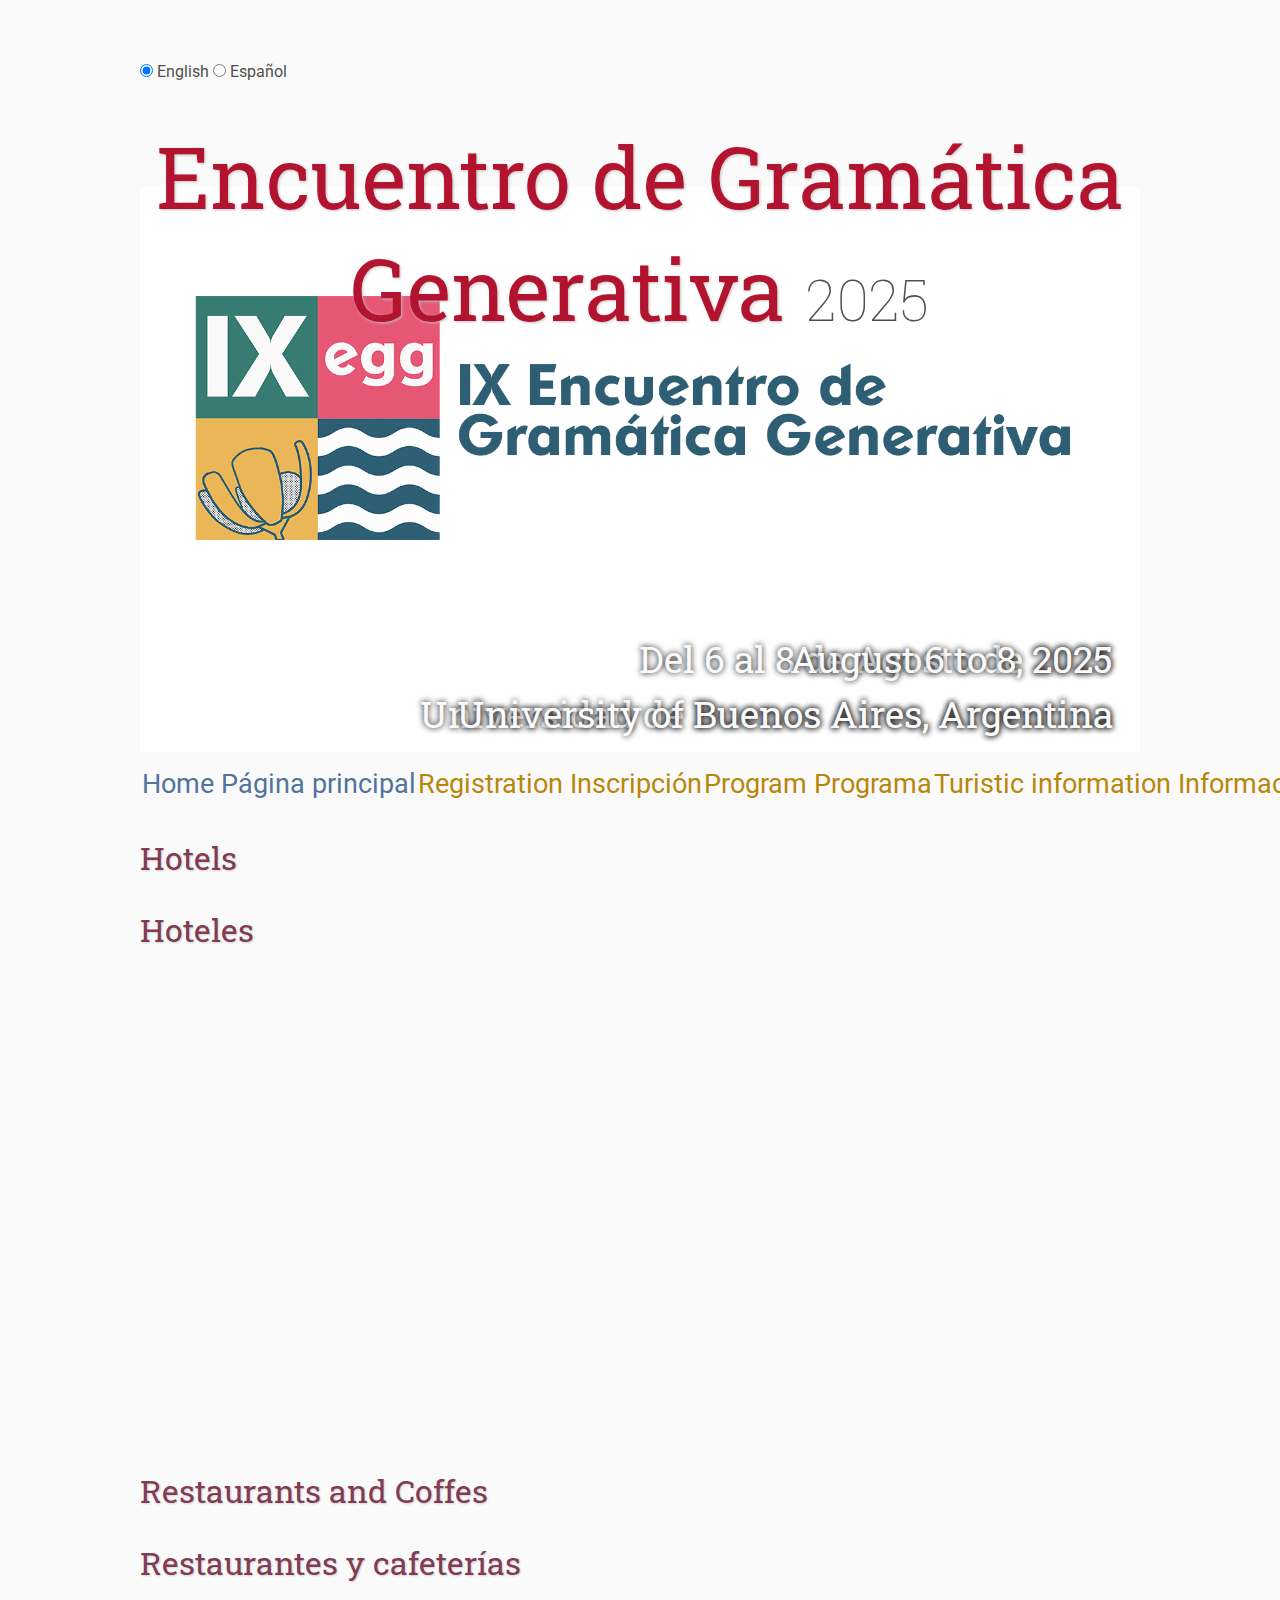
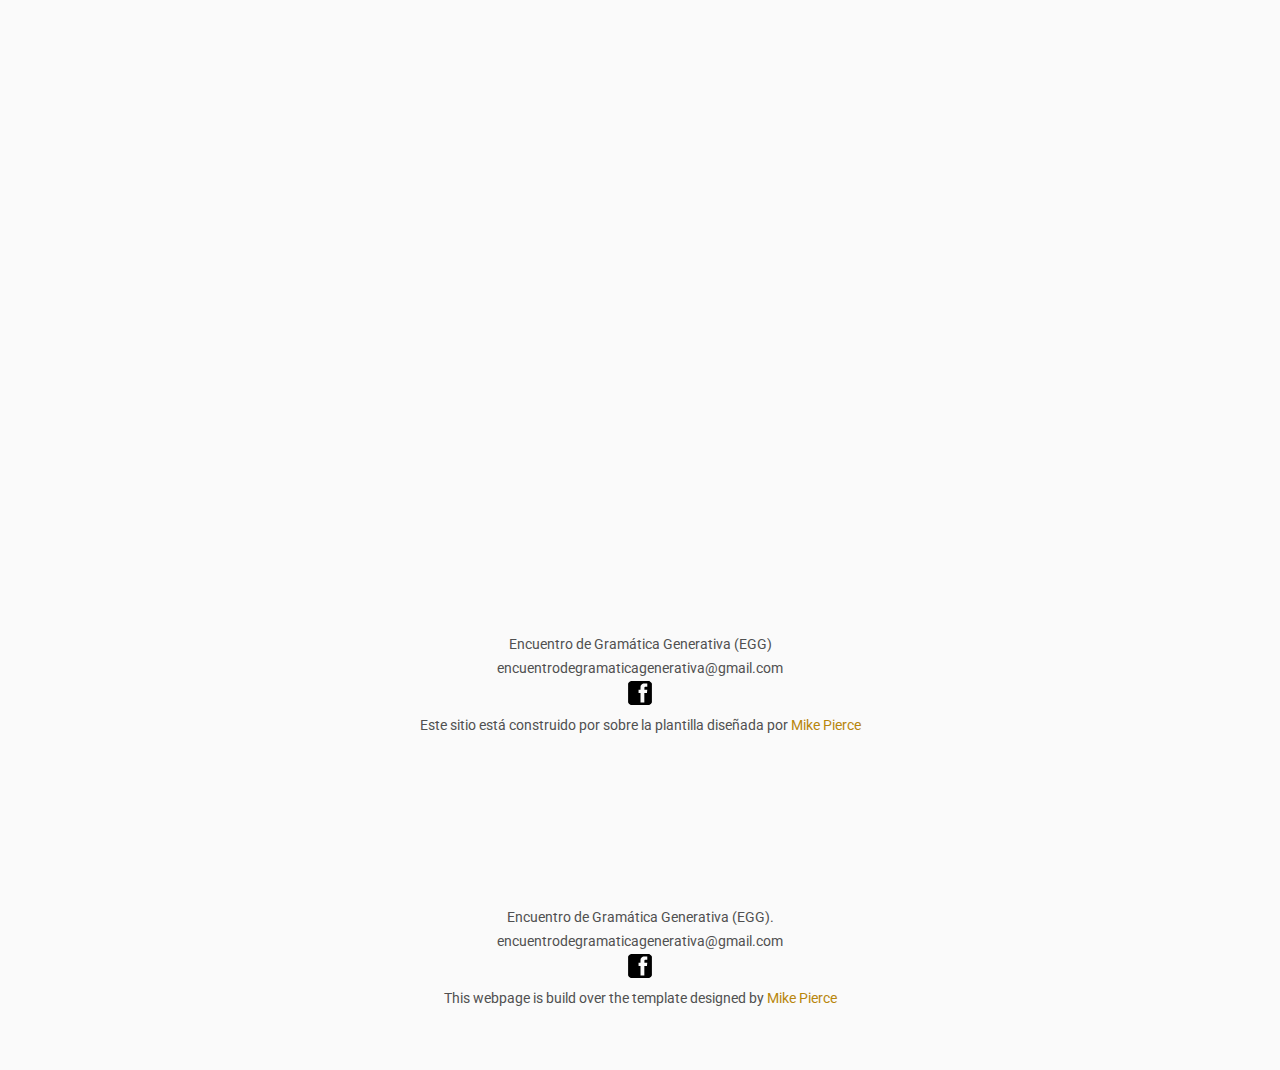
==== directions/turisticinfo.html @ 7900faaa "Merge pull request #1 from encuentro-de-gramatica-generativa/bilingual" ====
<!DOCTYPE html>
<html>

<head>
    <base href="..">
    <link rel="shortcut icon" type="image/png" href="images/2025-logosinfondo.svg"/>
    <link rel="stylesheet" type="text/css" media="all" href="assets/main.css"/>
    <meta name="description" content="Conference Template">
    <meta name="resource-type" content="document">
    <meta name="distribution" content="global">
    <meta name="KeyWords" content="Conference">
       <style>
        /* Hide elements not matching the selected language */
        body[data-lang="en"] [lang="es"],
        body[data-lang="es"] [lang="en"] {
            display: none;
        }
    </style>
    <title lang="en">Turistic information</title>
    <title lang="es">Información turística</title>
    
    
</head>

<body>
    <!-- Language selector -->
    <div>
        <label>
            <input type="radio" name="language" value="en" checked>
            English
        </label>
        <label>
            <input type="radio" name="language" value="es">
            Español
        </label>
    </div>
    
    <div class="banner">
        <img width=100%, height=auto src="images/2025-banner.png" alt="Conference Template Banner">
        <div class="top-left">
            <span class="title1">Encuentro de Gramática Generativa</span> <span class="year">2025</span>
        </div>
        <div lang="es" class="bottom-right">
            Del 6 al 8 de Agosto de 2025 <br> Universidad de Buenos Aires, Argentina
        </div>
<div lang="en" class="bottom-right">
            August 6 to 8, 2025 <br> University of Buenos Aires, Argentina</div>
    </div>

    <table class="navigation">
        <tr>
            <td class="navigation">
                <a lang="en" class="current" title="Encuentro de Gramática Generativa" href="index.html">Home</a>
                <a lang="es" class="current" title="Encuentro de Gramática Generativa" href="index.html">Página principal</a>
            </td>
            <td class="navigation">
                <a lang="en" href="registration/registration.html" title="Register for the Conference" href="registration" href="registration.html">Registration</a>
                <a lang="es" href="registration/registration.html" title="Inscripción al Encuentro" href="registration">Inscripción</a>
            </td>
            <td class="navigation">
                <a lang="en" title="Program" href="program/2025-program.html">Program</a> 
                <a lang="es" title="Programa" href="program/2025-program.html">Programa</a> 
            </td>
            <td class="navigation">
                <a lang="en" title="Turistic information" href="directions/turisticinfo.html">Turistic information</a>
                <a lang="es" title="Información turística" href="directions/turisticinfo.html">Información turística</a>
            </td>
            <td class="navigation">
                <a lang="en" title="Previous edition" href="previous-editions/previous-editions.html">Previous edition</a>
                <a lang="es" title="Ediciones previas" href="previous-editions/previous-editions.html">Ediciones previas</a>
            </td>
        </tr>
    </table>


    <h2 lang="en">Hotels</h2>
    <h2 lang="es">Hoteles</h2>


 <iframe src="https://www.google.com/maps/embed?pb=!1m12!1m8!1m3!1d13136.967269306397!2d-58.4000430030048!3d-34.59804623459537!3m2!1i1024!2i768!4f13.1!2m1!1sHoteles!5e0!3m2!1ses-419!2sar!4v1739196813795!5m2!1ses-419!2sar" width="600" height="450" style="border:0;" allowfullscreen="" loading="lazy" referrerpolicy="no-referrer-when-downgrade"></iframe>

    <h2 lang="en">Restaurants and Coffes</h2>
    <h2 lang="es">Restaurantes y cafeterías</h2>


<iframe src="https://www.google.com/maps/embed?pb=!1m12!1m8!1m3!1d3284.7498404932658!2d-58.40172480018786!3d-34.58519584592196!3m2!1i1024!2i768!4f13.1!2m1!1srestaurantes%20o%20cafeter%C3%ADas!5e0!3m2!1ses-419!2sar!4v1739196766840!5m2!1ses-419!2sar" width="600" height="450" style="border:0;" allowfullscreen="" loading="lazy" referrerpolicy="no-referrer-when-downgrade"></iframe>


  <footer lang="es">
    Encuentro de Gramática Generativa (EGG)<br>
    encuentrodegramaticagenerativa@gmail.com
    <br>
<a href="https://www.facebook.com/EncuentroGG?locale=es_LA" target="_blank"><img src="images/facebook-logo.svg" alt="" width="26" height="26" title="Facebook"></a> 
<br>
<!--
<a href="https://www.instagram.com/elbalinguistics/" target="_blank"><img src="images/instagram-logo.svg" alt="" width="26" height="26" title="Instagram"></a>
<br>
-->
Este sitio está construido por sobre la plantilla diseñada por <a href="https://github.com/mikepierce">Mike Pierce</a>
  </footer>
  
      <footer lang="en">
    Encuentro de Gramática Generativa (EGG).
    <br>
    encuentrodegramaticagenerativa@gmail.com
    <br>
<a href="https://www.facebook.com/EncuentroGG?locale=es_LA" target="_blank"><img src="images/facebook-logo.svg" alt="" width="26" height="26" title="Facebook"></a> 
<br>
        This webpage is build over the template designed by <a href="https://github.com/mikepierce">Mike Pierce</a>

    </footer>
    
<script>
        // Language switching functionality
        document.querySelectorAll('input[name="language"]').forEach(radio => {
            radio.addEventListener('change', function() {
                document.body.setAttribute('data-lang', this.value);
                
                // Optional: Store language preference in localStorage
                localStorage.setItem('preferredLanguage', this.value);
            });
        });

        // Check for saved language preference on page load
        document.addEventListener('DOMContentLoaded', () => {
            const savedLanguage = localStorage.getItem('preferredLanguage');
            if (savedLanguage) {
                document.querySelector(`input[name="language"][value="${savedLanguage}"]`).checked = true;
                document.body.setAttribute('data-lang', savedLanguage);
            }
        });
    </script>
</body>
</html>
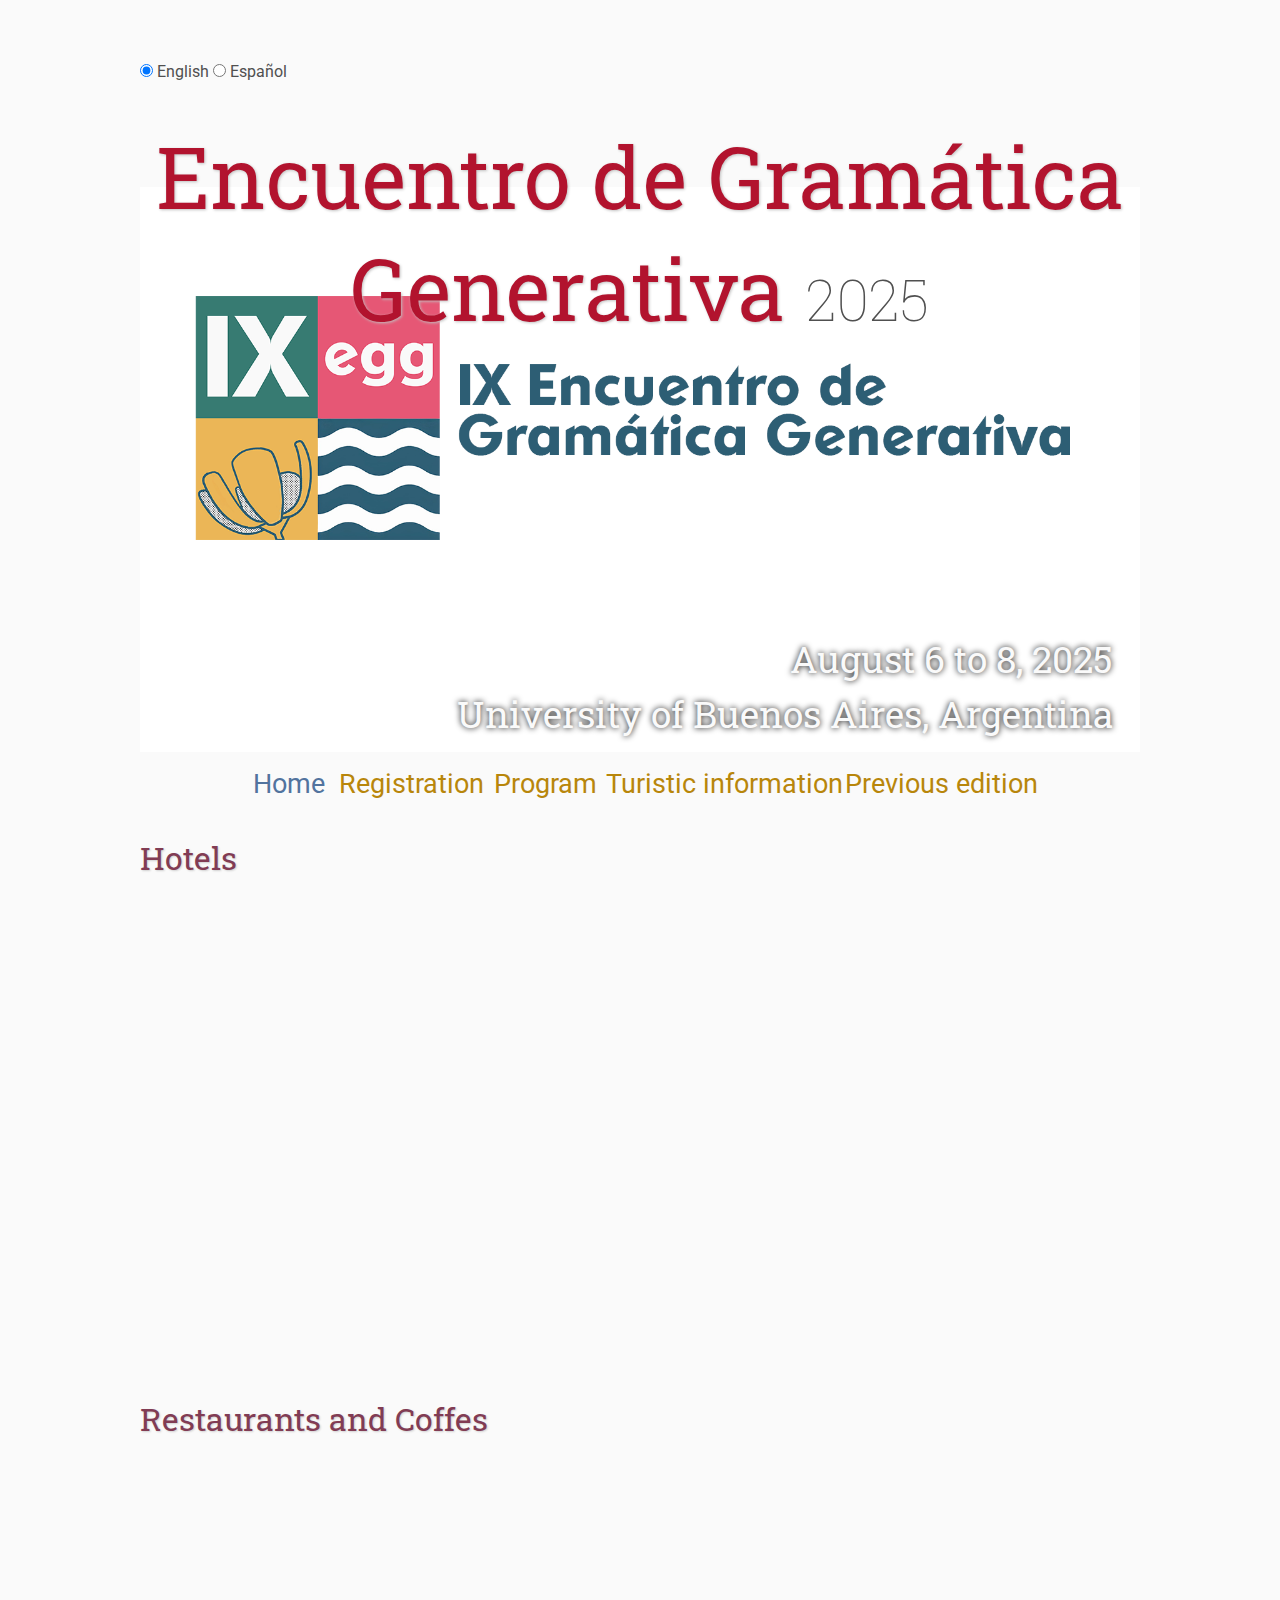
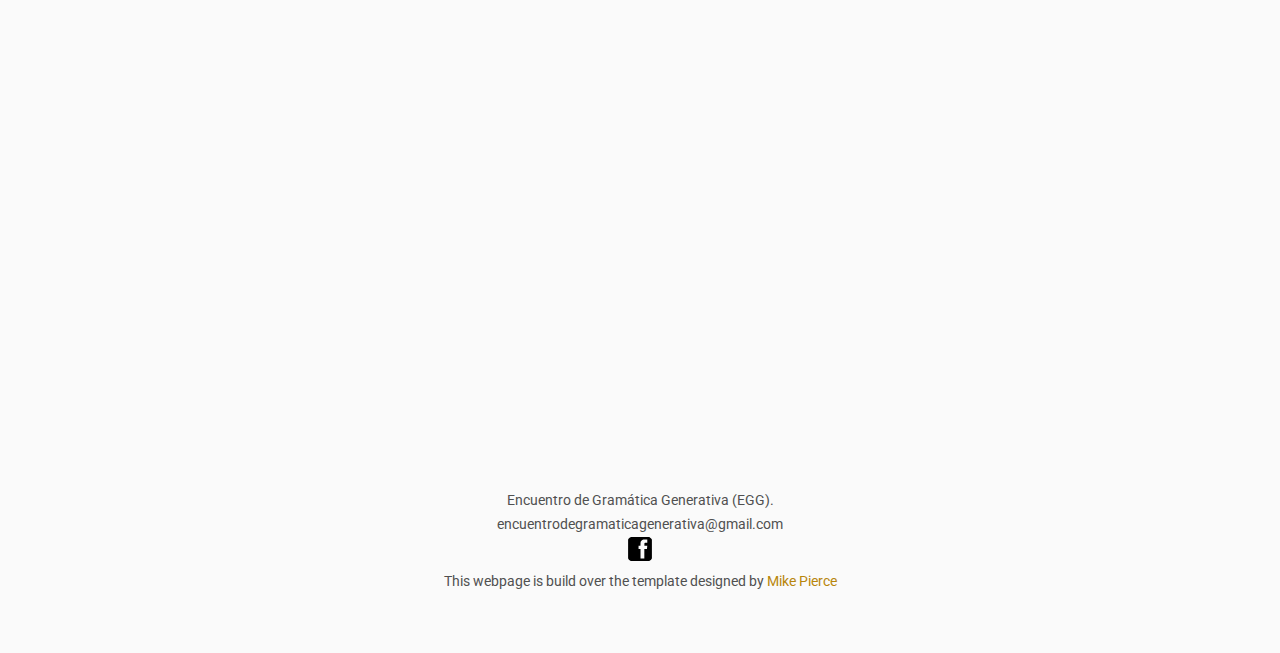
==== commit b3f771cf: "en language by defaultD" ====
--- a/directions/turisticinfo.html
+++ b/directions/turisticinfo.html
@@ -22,7 +22,7 @@
     
 </head>
 
-<body>
+<body data-lang="en">
     <!-- Language selector -->
     <div>
         <label>
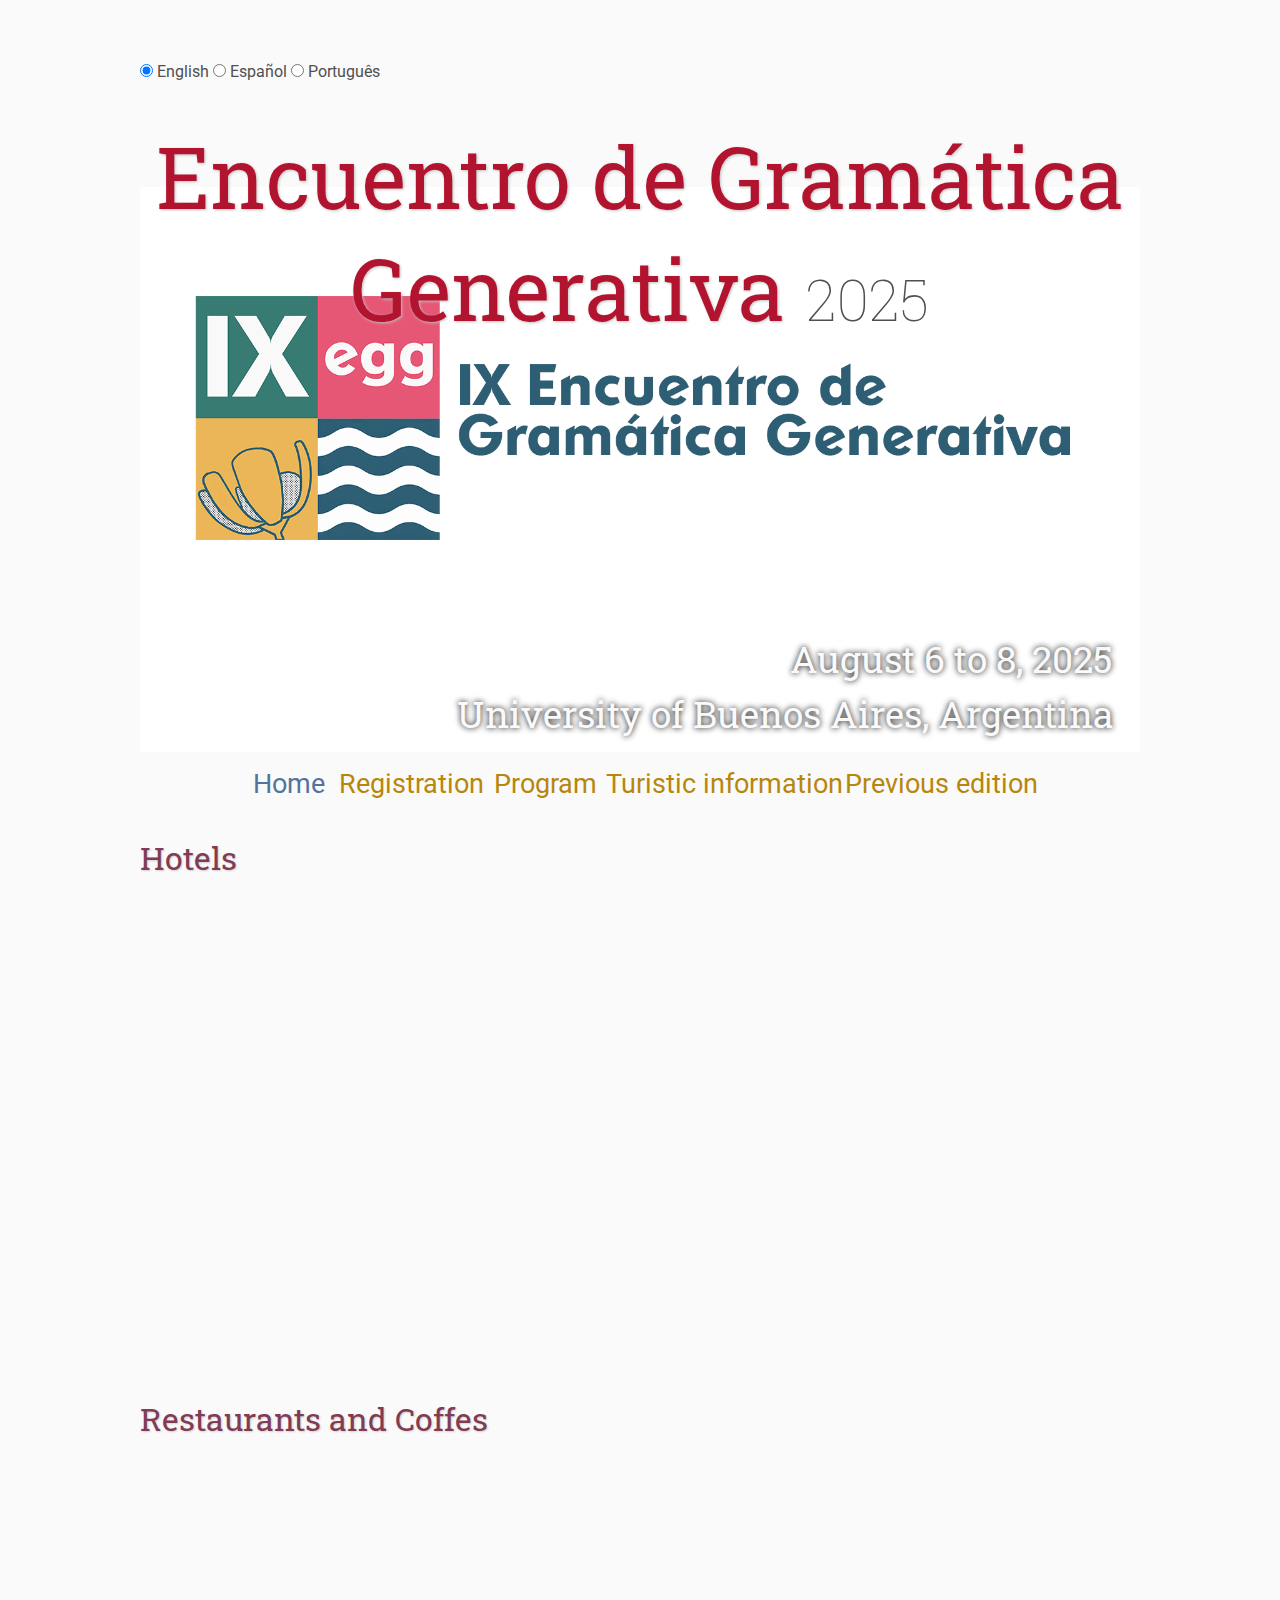
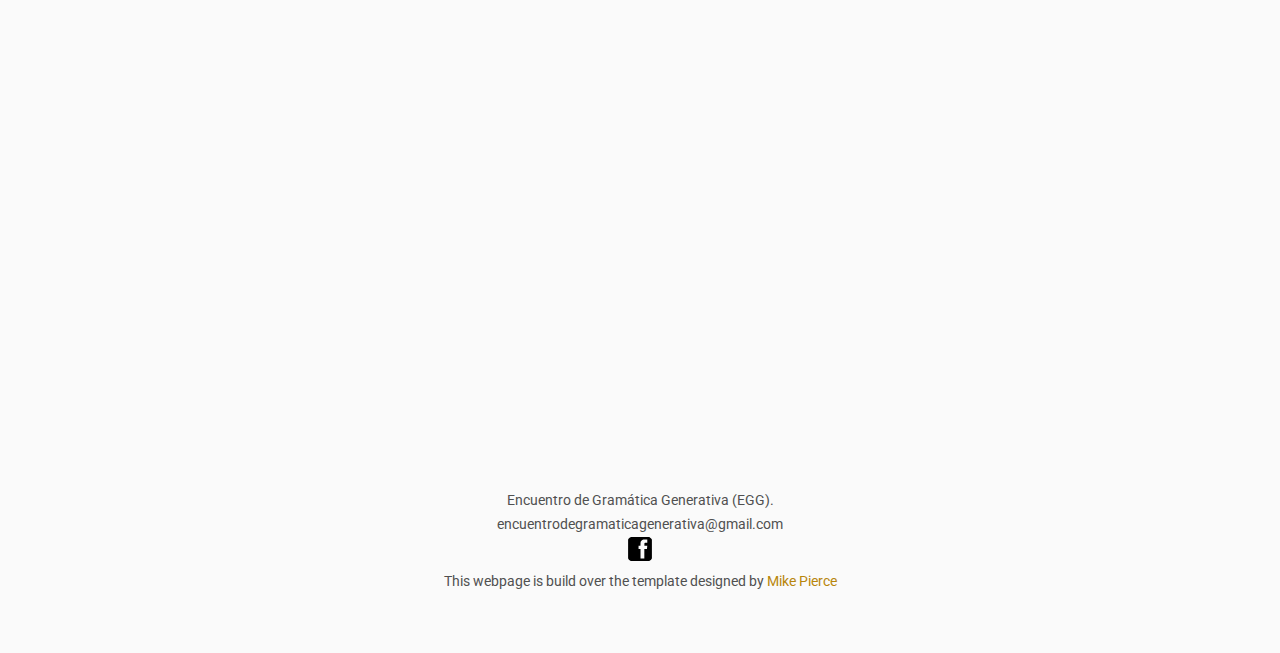
==== commit 813190bd: "portuguese completed" ====
--- a/directions/turisticinfo.html
+++ b/directions/turisticinfo.html
@@ -9,12 +9,22 @@
     <meta name="resource-type" content="document">
     <meta name="distribution" content="global">
     <meta name="KeyWords" content="Conference">
-       <style>
+    <style>
         /* Hide elements not matching the selected language */
-        body[data-lang="en"] [lang="es"],
-        body[data-lang="es"] [lang="en"] {
-            display: none;
-        }
+body[data-lang="pt"] [lang="pt"],
+body[data-lang="en"] [lang="en"],
+body[data-lang="es"] [lang="es"] {
+    display: block;
+}
+
+body[data-lang="pt"] [lang="en"],
+body[data-lang="pt"] [lang="es"],
+body[data-lang="en"] [lang="pt"],
+body[data-lang="en"] [lang="es"],
+body[data-lang="es"] [lang="pt"],
+body[data-lang="es"] [lang="en"] {
+    display: none;
+}       
     </style>
     <title lang="en">Turistic information</title>
     <title lang="es">Información turística</title>
@@ -33,6 +43,10 @@
             <input type="radio" name="language" value="es">
             Español
         </label>
+                <label>
+            <input type="radio" name="language" value="pt">
+            Português
+        </label>
     </div>
     
     <div class="banner">
@@ -45,6 +59,9 @@
         </div>
 <div lang="en" class="bottom-right">
             August 6 to 8, 2025 <br> University of Buenos Aires, Argentina</div>
+                    <div lang="pt" class="bottom-right">
+            De 6 a 8 de agosto de 2025 <br>Universidad de Buenos Aires, Argentina
+        </div>
     </div>
 
     <table class="navigation">
@@ -52,36 +69,41 @@
             <td class="navigation">
                 <a lang="en" class="current" title="Encuentro de Gramática Generativa" href="index.html">Home</a>
                 <a lang="es" class="current" title="Encuentro de Gramática Generativa" href="index.html">Página principal</a>
+                <a lang="pt" class="current" title="Encuentro de Gramática Generativa" href="index.html">Página inicial</a>
             </td>
             <td class="navigation">
                 <a lang="en" href="registration/registration.html" title="Register for the Conference" href="registration" href="registration.html">Registration</a>
                 <a lang="es" href="registration/registration.html" title="Inscripción al Encuentro" href="registration">Inscripción</a>
+                <a lang="pt" href="registration/registration.html" title="Inscripción al Encuentro" href="registration">Cadastro</a>
             </td>
             <td class="navigation">
                 <a lang="en" title="Program" href="program/2025-program.html">Program</a> 
                 <a lang="es" title="Programa" href="program/2025-program.html">Programa</a> 
+                <a lang="pt" title="Programa" href="program/2025-program.html">Programa</a> 
             </td>
             <td class="navigation">
                 <a lang="en" title="Turistic information" href="directions/turisticinfo.html">Turistic information</a>
                 <a lang="es" title="Información turística" href="directions/turisticinfo.html">Información turística</a>
+                <a lang="pt" title="Información turística" href="directions/turisticinfo.html">Informação turística</a>
             </td>
             <td class="navigation">
                 <a lang="en" title="Previous edition" href="previous-editions/previous-editions.html">Previous edition</a>
                 <a lang="es" title="Ediciones previas" href="previous-editions/previous-editions.html">Ediciones previas</a>
+                <a lang="pt" title="Ediciones previas" href="previous-editions/previous-editions.html">Edições anteriores</a>
             </td>
         </tr>
     </table>
 
-
     <h2 lang="en">Hotels</h2>
     <h2 lang="es">Hoteles</h2>
+    <h2 lang="pt">Hotéis</h2>
 
 
  <iframe src="https://www.google.com/maps/embed?pb=!1m12!1m8!1m3!1d13136.967269306397!2d-58.4000430030048!3d-34.59804623459537!3m2!1i1024!2i768!4f13.1!2m1!1sHoteles!5e0!3m2!1ses-419!2sar!4v1739196813795!5m2!1ses-419!2sar" width="600" height="450" style="border:0;" allowfullscreen="" loading="lazy" referrerpolicy="no-referrer-when-downgrade"></iframe>
 
     <h2 lang="en">Restaurants and Coffes</h2>
     <h2 lang="es">Restaurantes y cafeterías</h2>
-
+<h2 lang="pt">Restaurantes e cafés</h2>
 
 <iframe src="https://www.google.com/maps/embed?pb=!1m12!1m8!1m3!1d3284.7498404932658!2d-58.40172480018786!3d-34.58519584592196!3m2!1i1024!2i768!4f13.1!2m1!1srestaurantes%20o%20cafeter%C3%ADas!5e0!3m2!1ses-419!2sar!4v1739196766840!5m2!1ses-419!2sar" width="600" height="450" style="border:0;" allowfullscreen="" loading="lazy" referrerpolicy="no-referrer-when-downgrade"></iframe>
 
@@ -109,6 +131,19 @@
         This webpage is build over the template designed by <a href="https://github.com/mikepierce">Mike Pierce</a>
 
     </footer>
+
+  <footer lang="pt">
+    Encuentro de Gramática Generativa (EGG)<br>
+    encuentrodegramaticagenerativa@gmail.com
+    <br>
+<a href="https://www.facebook.com/EncuentroGG?locale=es_LA" target="_blank"><img src="images/facebook-logo.svg" alt="" width="26" height="26" title="Facebook"></a> 
+<br>
+<!--
+<a href="https://www.instagram.com/elbalinguistics/" target="_blank"><img src="images/instagram-logo.svg" alt="" width="26" height="26" title="Instagram"></a>
+<br>
+-->
+Este site foi construído com base no modelo desenvolvido por <a href="https://github.com/mikepierce">Mike Pierce</a>
+  </footer>
     
 <script>
         // Language switching functionality
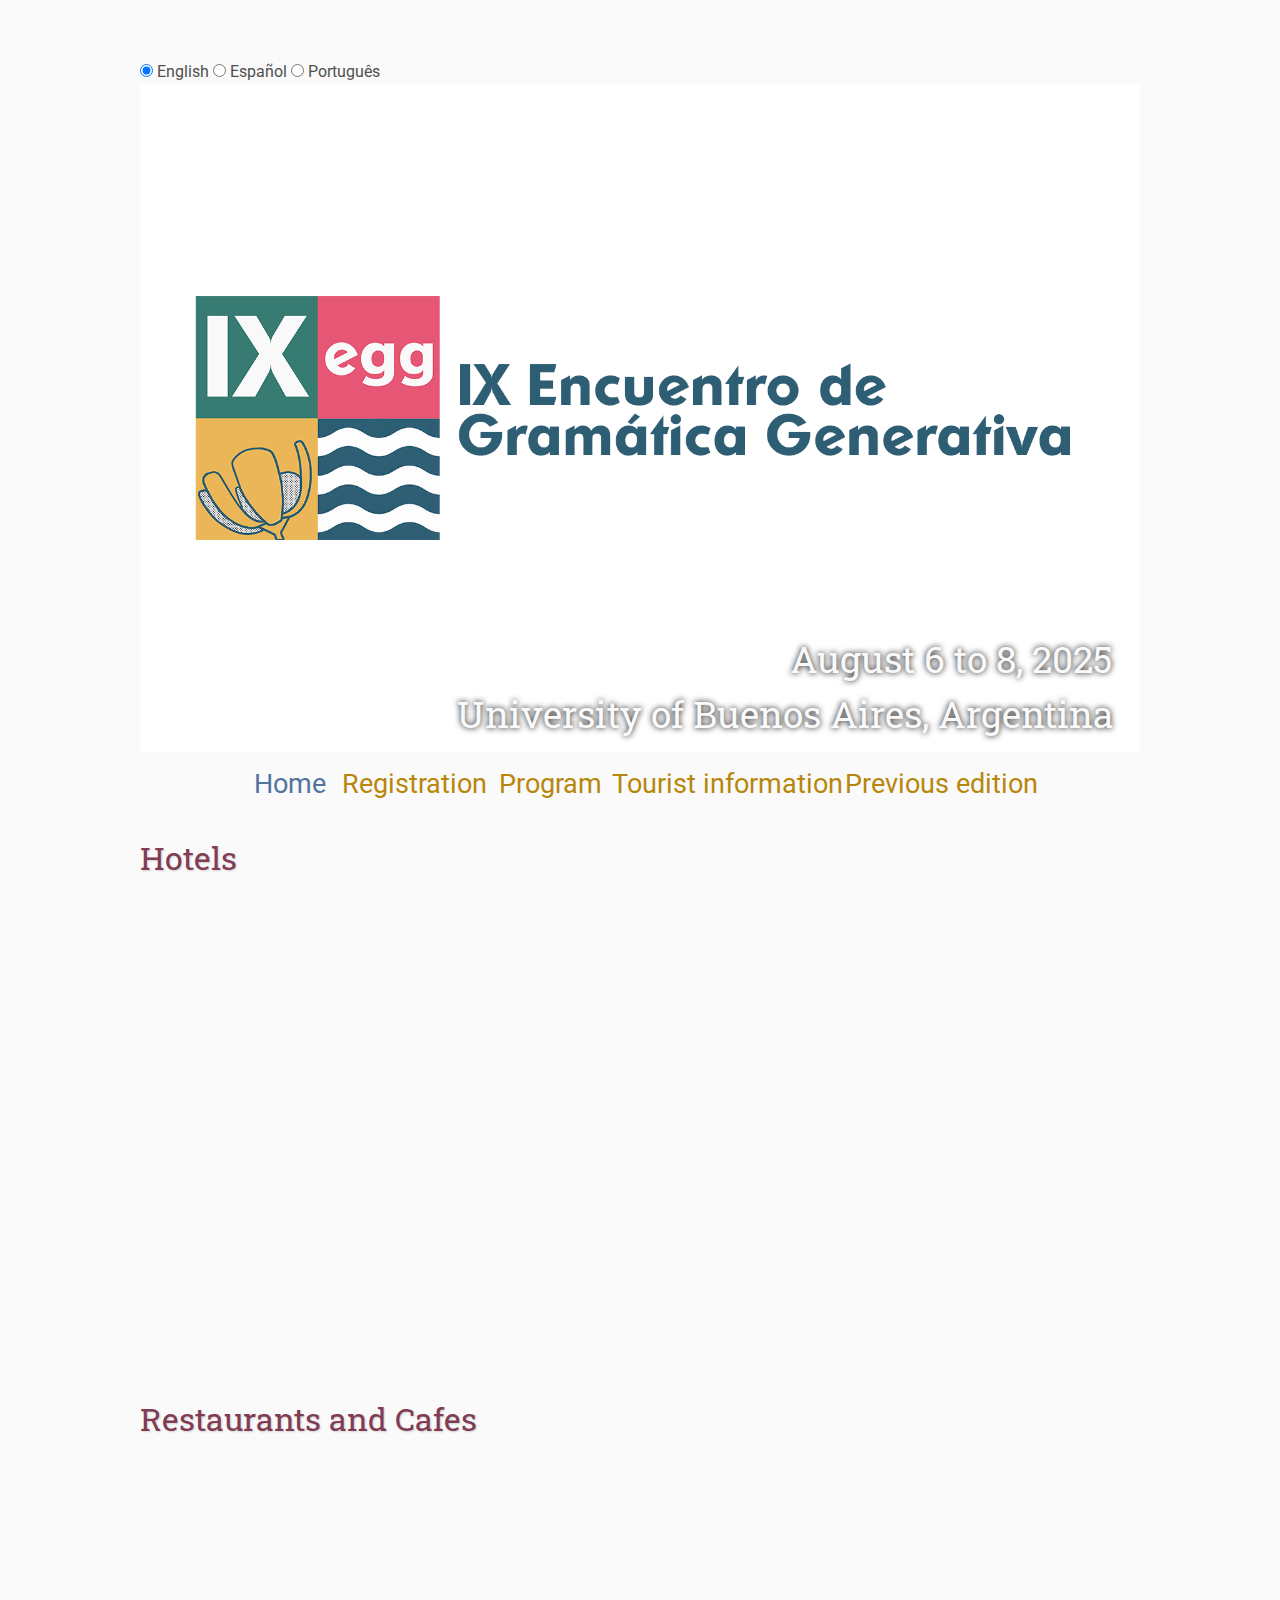
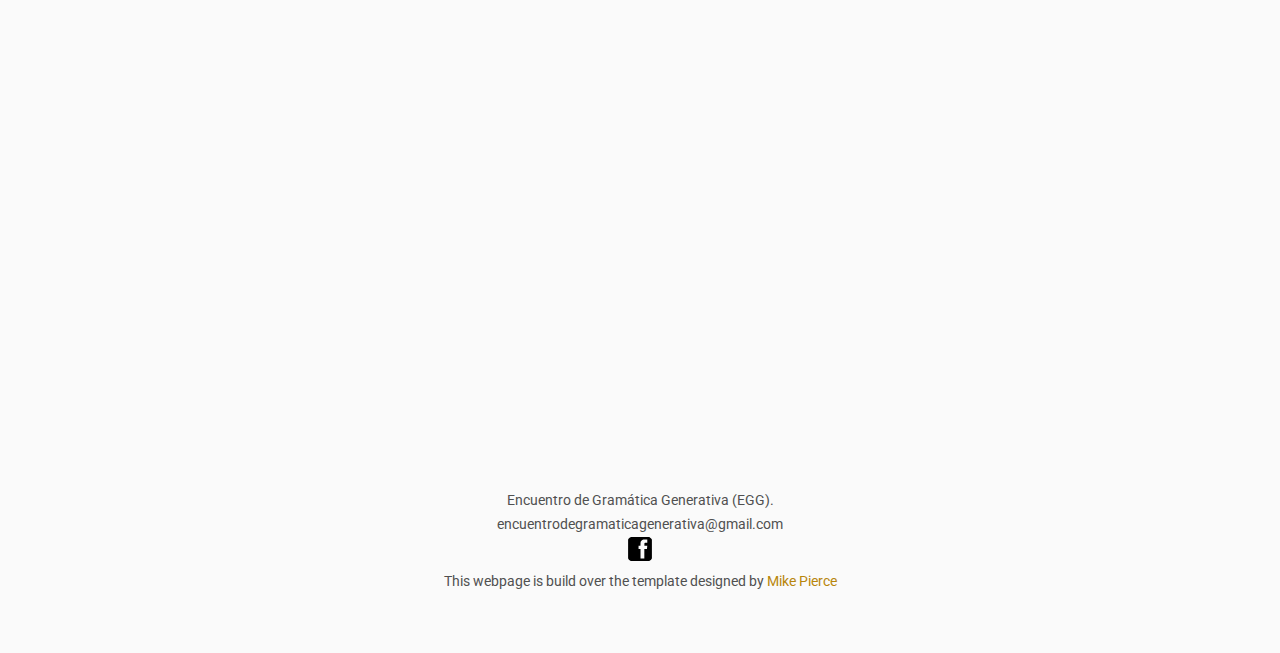
==== commit ef7623a9: "tourist information" ====
--- a/directions/turisticinfo.html
+++ b/directions/turisticinfo.html
@@ -26,9 +26,9 @@
     display: none;
 }       
     </style>
-    <title lang="en">Turistic information</title>
+    <title lang="en">Tourist information</title>
     <title lang="es">Información turística</title>
-    
+    <title lang="pt">Informação turística</title>
     
 </head>
 
@@ -51,9 +51,9 @@
     
     <div class="banner">
         <img width=100%, height=auto src="images/2025-banner.png" alt="Conference Template Banner">
-        <div class="top-left">
+<!--        <div class="top-left">
             <span class="title1">Encuentro de Gramática Generativa</span> <span class="year">2025</span>
-        </div>
+        </div>-->
         <div lang="es" class="bottom-right">
             Del 6 al 8 de Agosto de 2025 <br> Universidad de Buenos Aires, Argentina
         </div>
@@ -82,7 +82,7 @@
                 <a lang="pt" title="Programa" href="program/2025-program.html">Programa</a> 
             </td>
             <td class="navigation">
-                <a lang="en" title="Turistic information" href="directions/turisticinfo.html">Turistic information</a>
+                <a lang="en" title="Tourist information" href="directions/turisticinfo.html">Tourist information</a>
                 <a lang="es" title="Información turística" href="directions/turisticinfo.html">Información turística</a>
                 <a lang="pt" title="Información turística" href="directions/turisticinfo.html">Informação turística</a>
             </td>
@@ -101,7 +101,7 @@
 
  <iframe src="https://www.google.com/maps/embed?pb=!1m12!1m8!1m3!1d13136.967269306397!2d-58.4000430030048!3d-34.59804623459537!3m2!1i1024!2i768!4f13.1!2m1!1sHoteles!5e0!3m2!1ses-419!2sar!4v1739196813795!5m2!1ses-419!2sar" width="600" height="450" style="border:0;" allowfullscreen="" loading="lazy" referrerpolicy="no-referrer-when-downgrade"></iframe>
 
-    <h2 lang="en">Restaurants and Coffes</h2>
+    <h2 lang="en">Restaurants and Cafes</h2>
     <h2 lang="es">Restaurantes y cafeterías</h2>
 <h2 lang="pt">Restaurantes e cafés</h2>
 
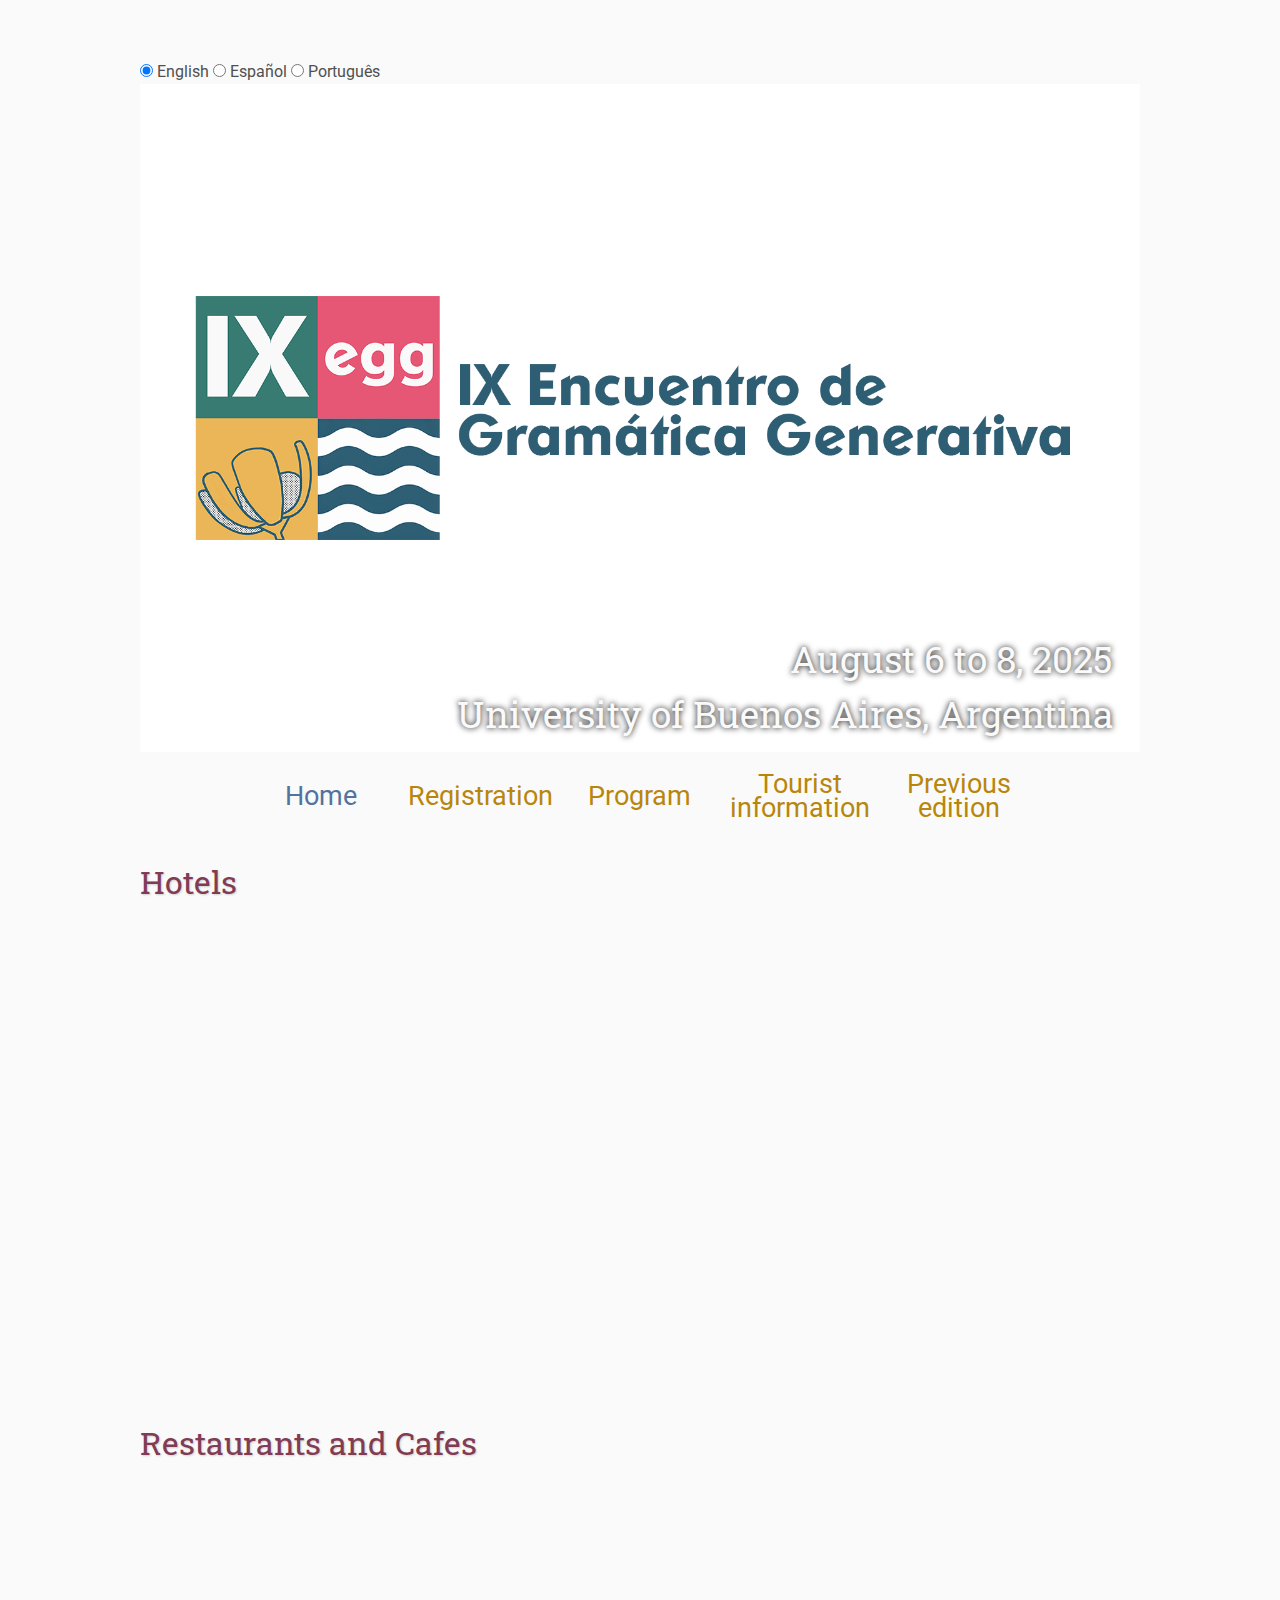
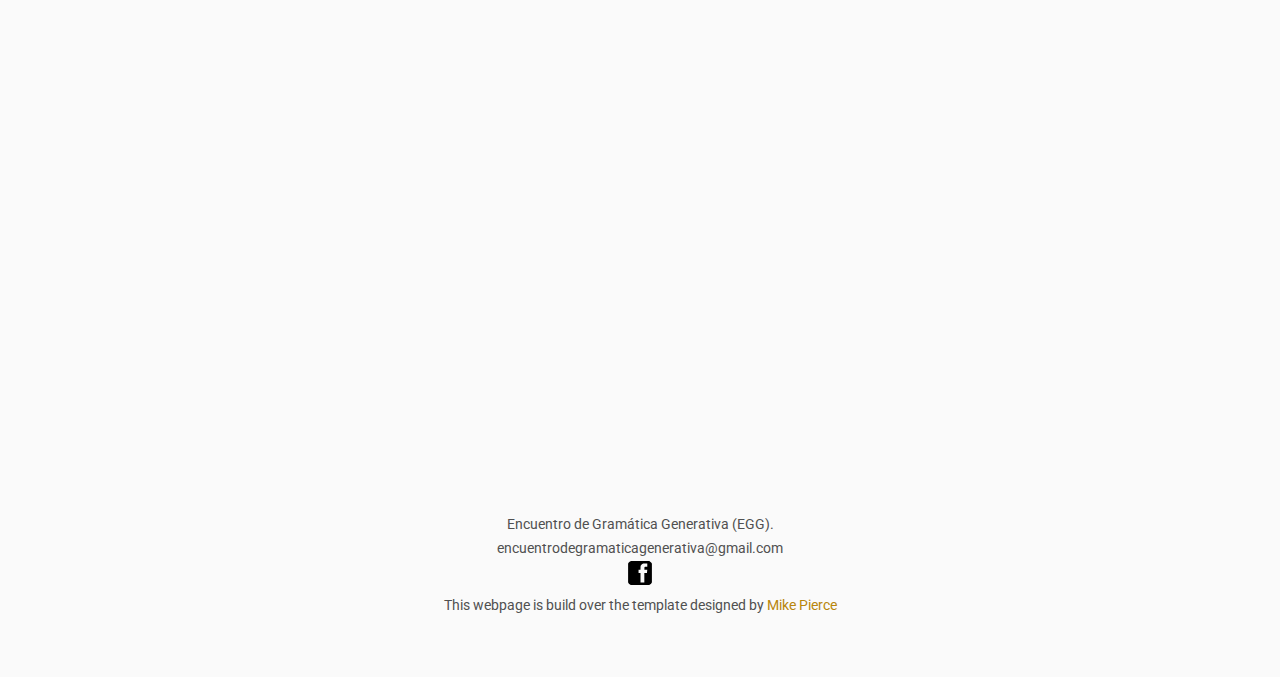
==== commit 6e95f3be: "button bug" ====
--- a/directions/turisticinfo.html
+++ b/directions/turisticinfo.html
@@ -68,8 +68,8 @@
         <tr>
             <td class="navigation">
                 <a lang="en" class="current" title="Encuentro de Gramática Generativa" href="index.html">Home</a>
-                <a lang="es" class="current" title="Encuentro de Gramática Generativa" href="index.html">Página principal</a>
-                <a lang="pt" class="current" title="Encuentro de Gramática Generativa" href="index.html">Página inicial</a>
+                <a lang="es" class="current" title="Encuentro de Gramática Generativa" href="index.html">Página<br> principal</a>
+                <a lang="pt" class="current" title="Encuentro de Gramática Generativa" href="index.html">Página<br> inicial</a>
             </td>
             <td class="navigation">
                 <a lang="en" href="registration/registration.html" title="Register for the Conference" href="registration" href="registration.html">Registration</a>
@@ -82,14 +82,14 @@
                 <a lang="pt" title="Programa" href="program/2025-program.html">Programa</a> 
             </td>
             <td class="navigation">
-                <a lang="en" title="Tourist information" href="directions/turisticinfo.html">Tourist information</a>
-                <a lang="es" title="Información turística" href="directions/turisticinfo.html">Información turística</a>
-                <a lang="pt" title="Información turística" href="directions/turisticinfo.html">Informação turística</a>
+                <a lang="en" title="Tourist information" href="directions/turisticinfo.html">Tourist<br> information</a>
+                <a lang="es" title="Información turística" href="directions/turisticinfo.html">Información<br> turística</a>
+                <a lang="pt" title="Información turística" href="directions/turisticinfo.html">Informação<br> turística</a>
             </td>
             <td class="navigation">
-                <a lang="en" title="Previous edition" href="previous-editions/previous-editions.html">Previous edition</a>
-                <a lang="es" title="Ediciones previas" href="previous-editions/previous-editions.html">Ediciones previas</a>
-                <a lang="pt" title="Ediciones previas" href="previous-editions/previous-editions.html">Edições anteriores</a>
+                <a lang="en" title="Previous edition" href="previous-editions/previous-editions.html">Previous<br> edition</a>
+                <a lang="es" title="Ediciones previas" href="previous-editions/previous-editions.html">Ediciones<br> previas</a>
+                <a lang="pt" title="Ediciones previas" href="previous-editions/previous-editions.html">Edições<br> anteriores</a>
             </td>
         </tr>
     </table>
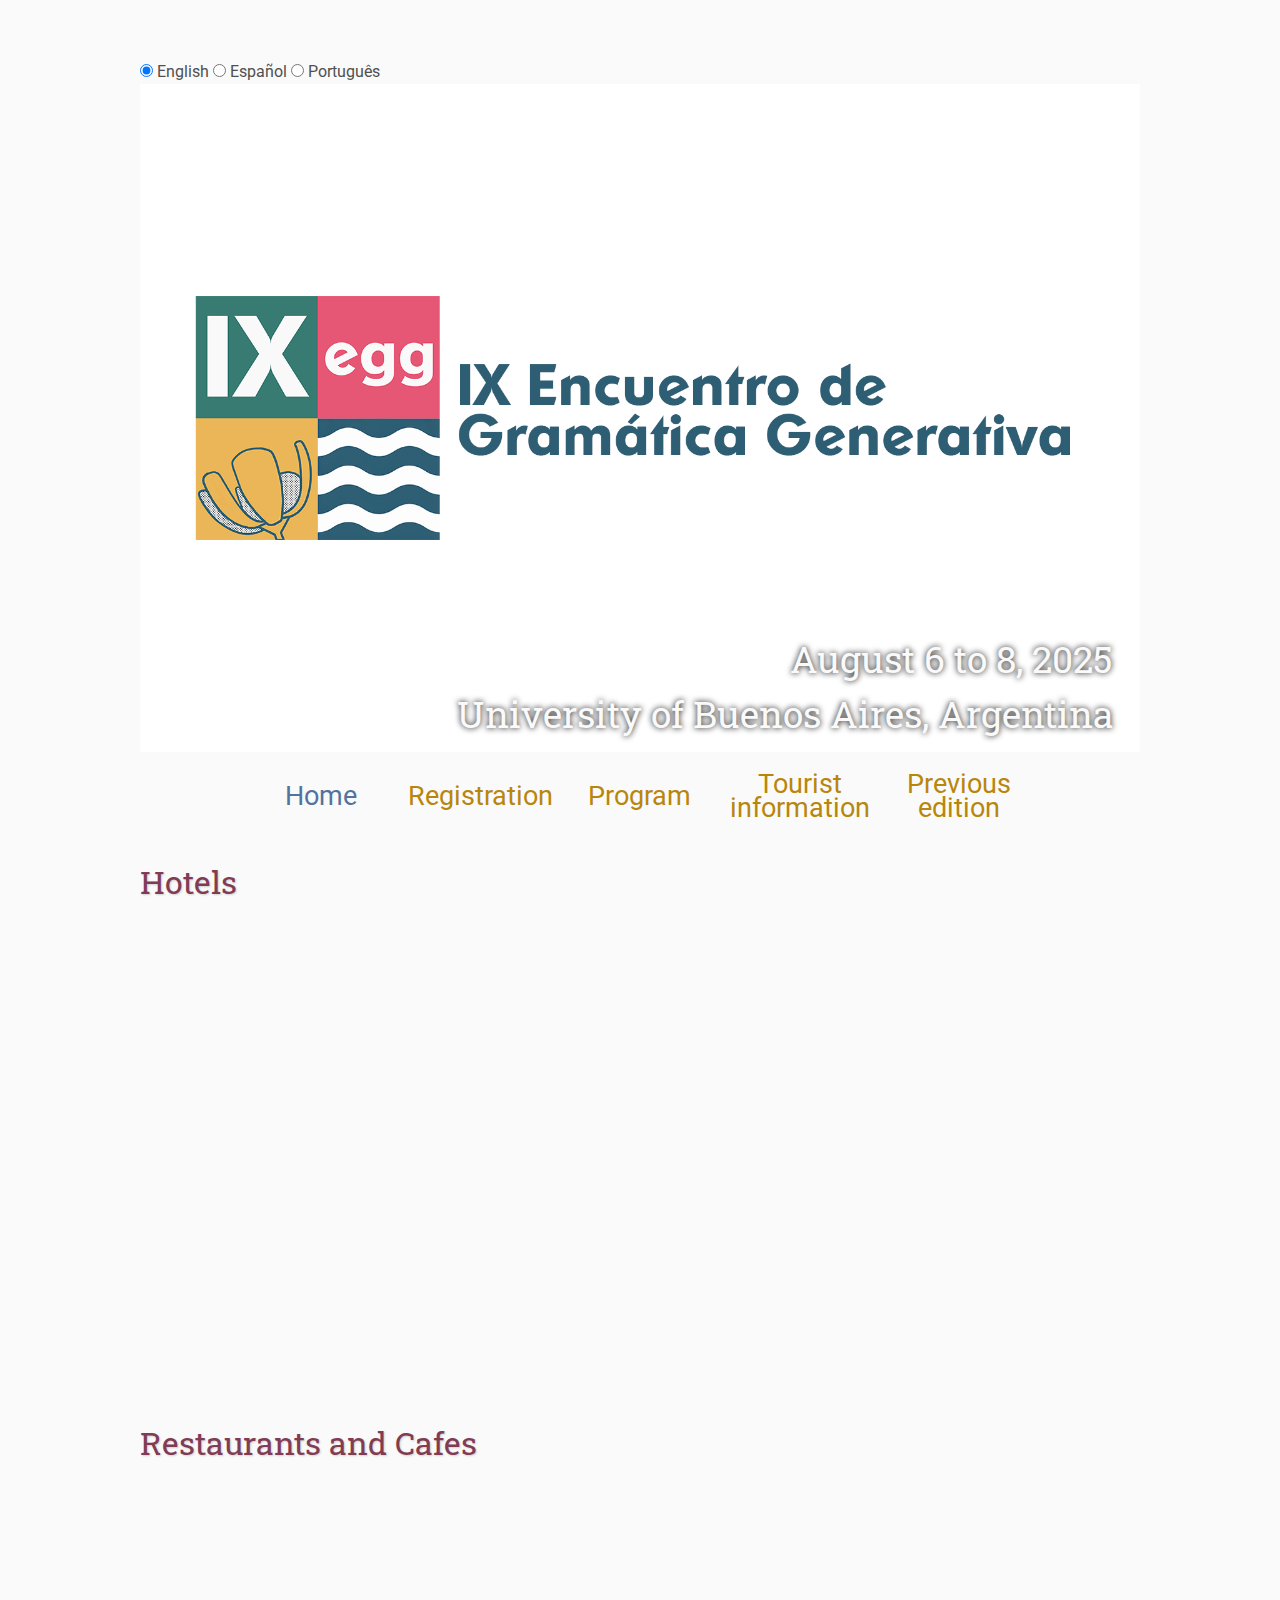
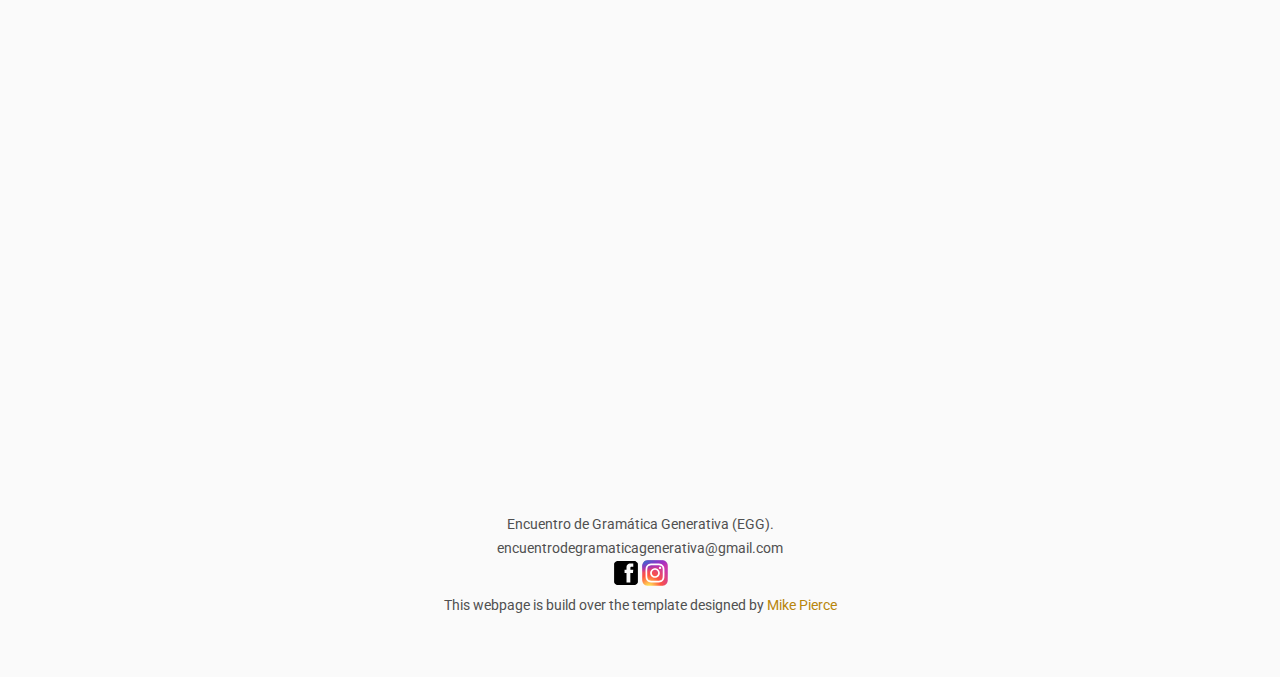
==== commit db52237d: "program v and instagram" ====
--- a/directions/turisticinfo.html
+++ b/directions/turisticinfo.html
@@ -9,23 +9,7 @@
     <meta name="resource-type" content="document">
     <meta name="distribution" content="global">
     <meta name="KeyWords" content="Conference">
-    <style>
-        /* Hide elements not matching the selected language */
-body[data-lang="pt"] [lang="pt"],
-body[data-lang="en"] [lang="en"],
-body[data-lang="es"] [lang="es"] {
-    display: block;
-}
 
-body[data-lang="pt"] [lang="en"],
-body[data-lang="pt"] [lang="es"],
-body[data-lang="en"] [lang="pt"],
-body[data-lang="en"] [lang="es"],
-body[data-lang="es"] [lang="pt"],
-body[data-lang="es"] [lang="en"] {
-    display: none;
-}       
-    </style>
     <title lang="en">Tourist information</title>
     <title lang="es">Información turística</title>
     <title lang="pt">Informação turística</title>
@@ -113,11 +97,8 @@
     encuentrodegramaticagenerativa@gmail.com
     <br>
 <a href="https://www.facebook.com/EncuentroGG?locale=es_LA" target="_blank"><img src="images/facebook-logo.svg" alt="" width="26" height="26" title="Facebook"></a> 
+<a href="https://www.instagram.com/encuentrodegramaticagenerativa/" target="_blank"><img src="images/instagram-logo.svg" alt="" width="26" height="26" title="Instagram"></a>
 <br>
-<!--
-<a href="https://www.instagram.com/elbalinguistics/" target="_blank"><img src="images/instagram-logo.svg" alt="" width="26" height="26" title="Instagram"></a>
-<br>
--->
 Este sitio está construido por sobre la plantilla diseñada por <a href="https://github.com/mikepierce">Mike Pierce</a>
   </footer>
   
@@ -126,7 +107,8 @@
     <br>
     encuentrodegramaticagenerativa@gmail.com
     <br>
-<a href="https://www.facebook.com/EncuentroGG?locale=es_LA" target="_blank"><img src="images/facebook-logo.svg" alt="" width="26" height="26" title="Facebook"></a> 
+<a href="https://www.facebook.com/EncuentroGG?locale=es_LA" target="_blank"><img src="images/facebook-logo.svg" alt="" width="26" height="26" title="Facebook"></a>
+<a href="https://www.instagram.com/encuentrodegramaticagenerativa/" target="_blank"><img src="images/instagram-logo.svg" alt="" width="26" height="26" title="Instagram"></a> 
 <br>
         This webpage is build over the template designed by <a href="https://github.com/mikepierce">Mike Pierce</a>
 
@@ -136,12 +118,9 @@
     Encuentro de Gramática Generativa (EGG)<br>
     encuentrodegramaticagenerativa@gmail.com
     <br>
-<a href="https://www.facebook.com/EncuentroGG?locale=es_LA" target="_blank"><img src="images/facebook-logo.svg" alt="" width="26" height="26" title="Facebook"></a> 
+<a href="https://www.facebook.com/EncuentroGG?locale=es_LA" target="_blank"><img src="images/facebook-logo.svg" alt="" width="26" height="26" title="Facebook"></a>
+<a href="https://www.instagram.com/encuentrodegramaticagenerativa/" target="_blank"><img src="images/instagram-logo.svg" alt="" width="26" height="26" title="Instagram"></a> 
 <br>
-<!--
-<a href="https://www.instagram.com/elbalinguistics/" target="_blank"><img src="images/instagram-logo.svg" alt="" width="26" height="26" title="Instagram"></a>
-<br>
--->
 Este site foi construído com base no modelo desenvolvido por <a href="https://github.com/mikepierce">Mike Pierce</a>
   </footer>
     
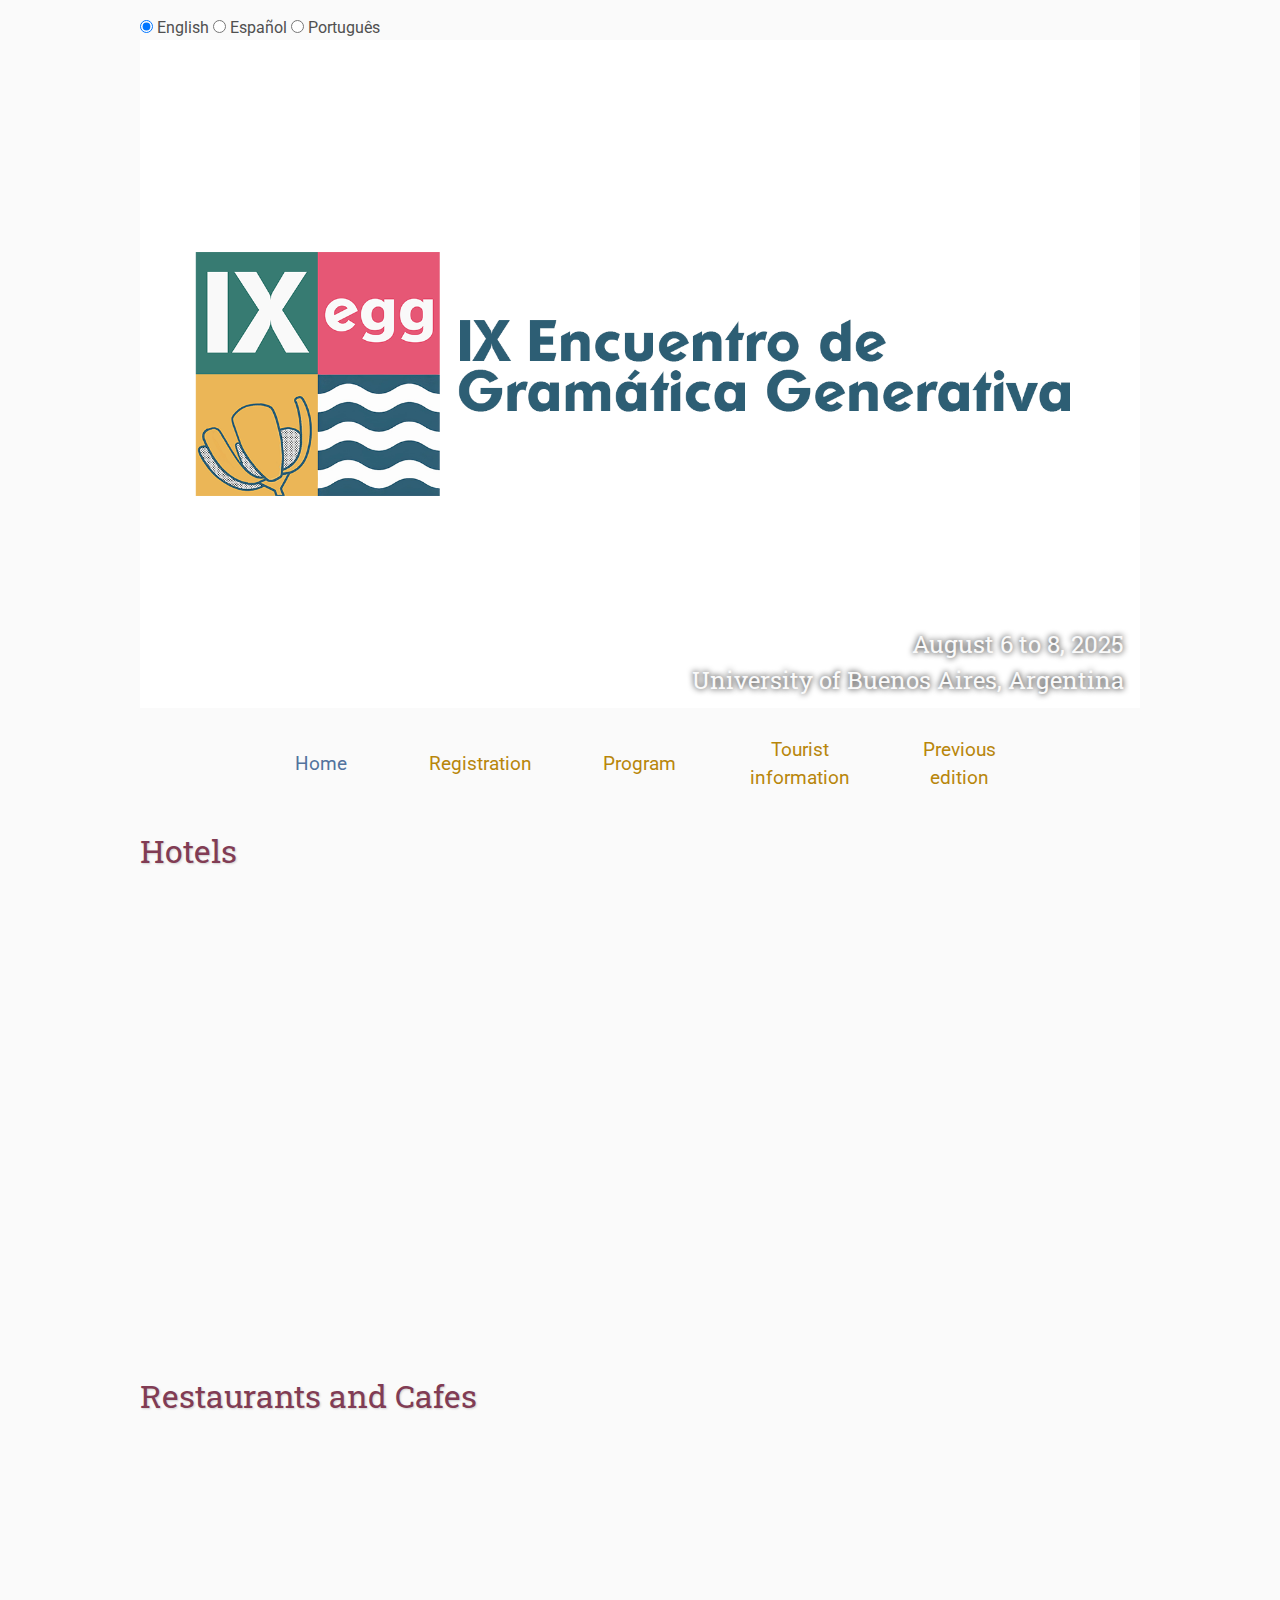
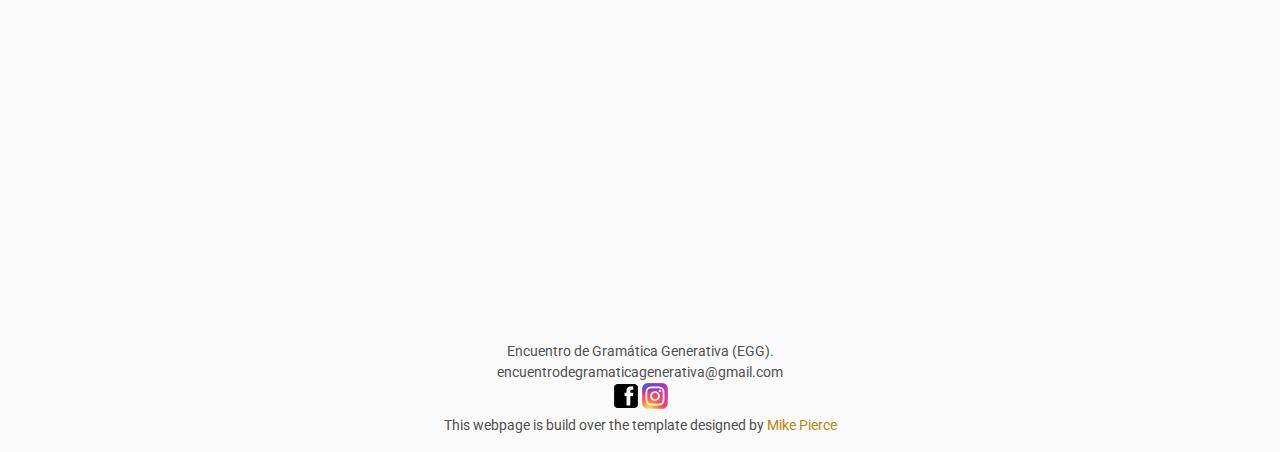
==== commit 0c94397b: "test for multidevice visualization" ====
--- a/directions/turisticinfo.html
+++ b/directions/turisticinfo.html
@@ -4,7 +4,7 @@
 <head>
     <base href="..">
     <link rel="shortcut icon" type="image/png" href="images/2025-logosinfondo.svg"/>
-    <link rel="stylesheet" type="text/css" media="all" href="assets/main.css"/>
+    <link rel="stylesheet" type="text/css" media="all" href="assets/alternative.css"/>
     <meta name="description" content="Conference Template">
     <meta name="resource-type" content="document">
     <meta name="distribution" content="global">
